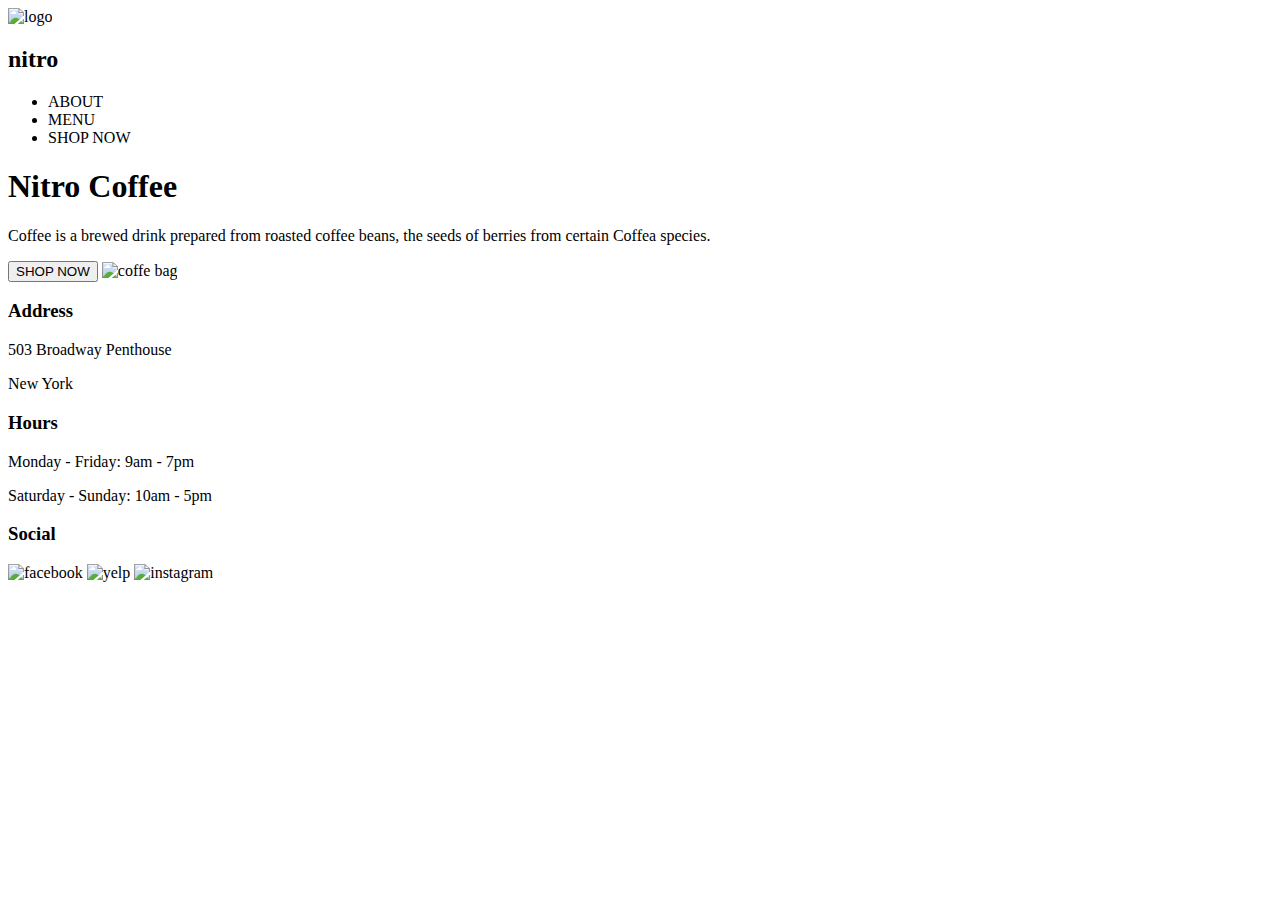
==== Coffee Shop Starter Code/index.html @ 5a8347da "footer for index" ====
<!DOCTYPE html>
<html lang="en">
<head>
    <meta charset="UTF-8">
    <meta name="viewport" content="width=device-width, initial-scale=1.0">
    <link href="https://fonts.googleapis.com/css2?family=Open+Sans:ital,wght@0,300;0,400;0,600;0,700;1,400&display=swap" rel="stylesheet">
    <title>Coffee Shop - Home</title>
</head>
<header>
    <nav>
        <img scr="" alt="logo">
        <h2>nitro</h2>
        <ul class="">
            <li><a href=""></a>ABOUT</li>
            <li><a href=""></a>MENU</li>
            <li><a href=""></a>SHOP NOW</li>
        </ul>
    </nav>

    <h1>Nitro Coffee</h1>
    <p>Coffee is a brewed drink prepared from roasted coffee beans, the seeds of berries from certain Coffea species.</p>
    <button>SHOP NOW</button>
    <img scr="" alt="coffe bag">
</header>
<body>
    
</body>
<footer>
    <div>
        <h3>Address</h3>
        <p>503 Broadway Penthouse</p>
        <p>New York</p>
    </div>
    <div>
        <h3>Hours</h3>
        <p>Monday - Friday: 9am - 7pm</p>
        <p>Saturday - Sunday: 10am - 5pm</p>
    </div>
    <div>
        <h3>Social</h3>
        <img scr="" alt="facebook">
        <img scr="" alt="yelp">
        <img scr="" alt="instagram">
    </div>
</footer>
</html>
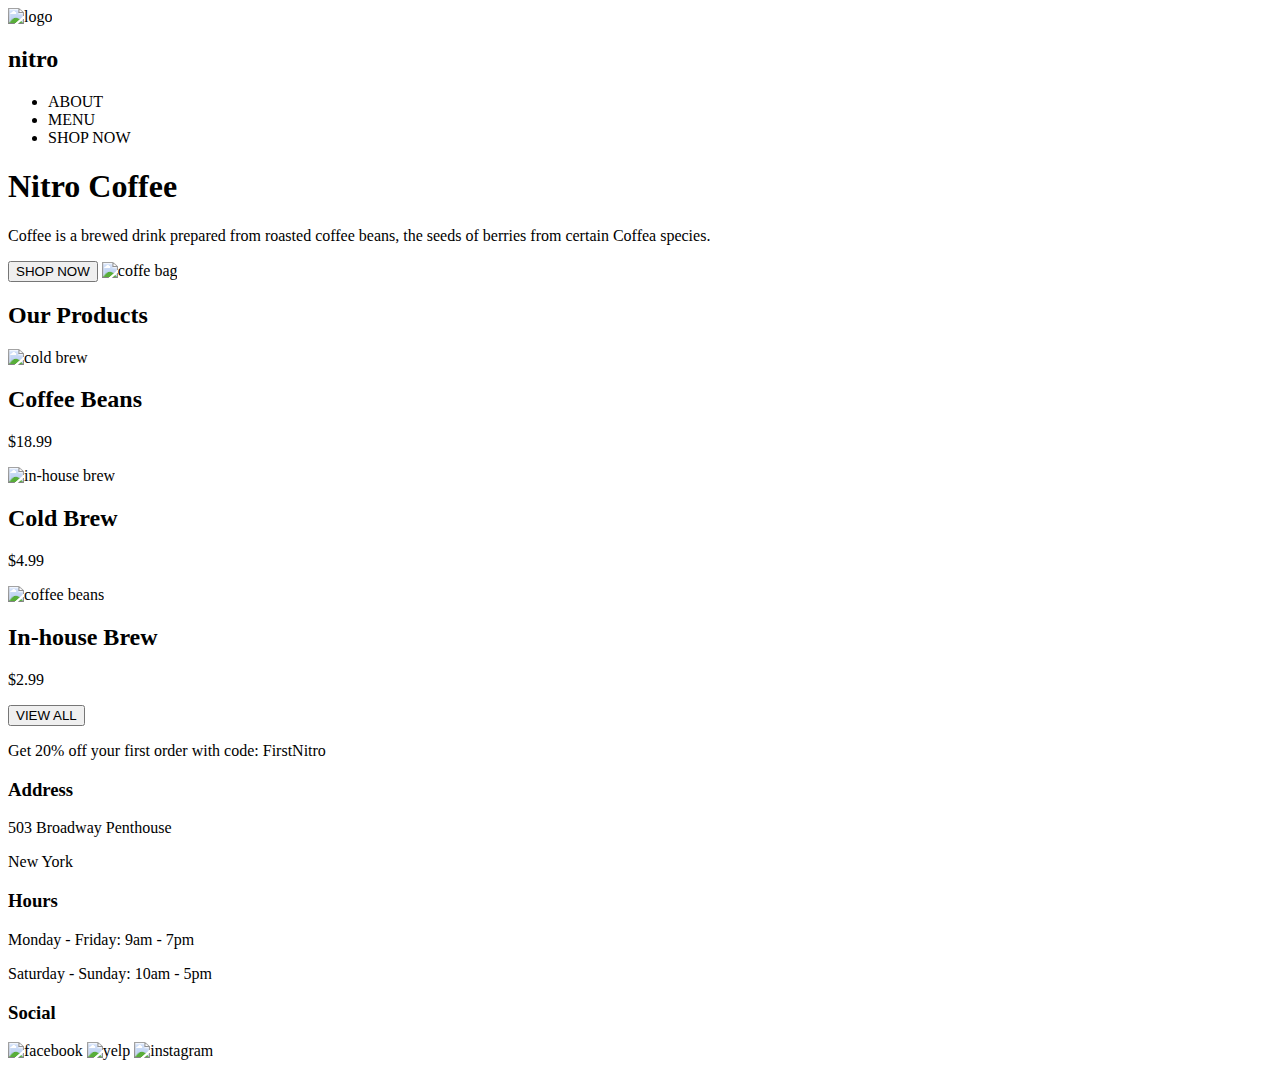
==== commit a5bf4276: "body for index" ====
--- a/Coffee Shop Starter Code/index.html
+++ b/Coffee Shop Starter Code/index.html
@@ -7,6 +7,7 @@
     <title>Coffee Shop - Home</title>
 </head>
 <header>
+
     <nav>
         <img scr="" alt="logo">
         <h2>nitro</h2>
@@ -19,13 +20,39 @@
 
     <h1>Nitro Coffee</h1>
     <p>Coffee is a brewed drink prepared from roasted coffee beans, the seeds of berries from certain Coffea species.</p>
-    <button>SHOP NOW</button>
+    <button type="">SHOP NOW</button>
     <img scr="" alt="coffe bag">
+
 </header>
 <body>
-    
+
+    <section>
+        <h2>Our Products</h2>
+        <div>
+            <img src="" alt="cold brew">
+            <h2>Coffee Beans</h2>
+            <p>$18.99</p>
+        </div>
+        <div>
+            <img src="" alt="in-house brew">
+            <h2>Cold Brew</h2>
+            <p>$4.99</p>
+        </div>
+        <div>
+            <img src="" alt="coffee beans">
+            <h2>In-house Brew</h2>
+            <p>$2.99</p>
+        </div>
+        <button type="">VIEW ALL</button>
+    </section>
+
+    <section>
+        <p>Get 20% off your first order with code: FirstNitro</p>
+    </section>
+
 </body>
 <footer>
+
     <div>
         <h3>Address</h3>
         <p>503 Broadway Penthouse</p>
@@ -38,9 +65,10 @@
     </div>
     <div>
         <h3>Social</h3>
-        <img scr="" alt="facebook">
-        <img scr="" alt="yelp">
-        <img scr="" alt="instagram">
+        <img src="" alt="facebook">
+        <img src="" alt="yelp">
+        <img src="" alt="instagram">
     </div>
+    
 </footer>
 </html>